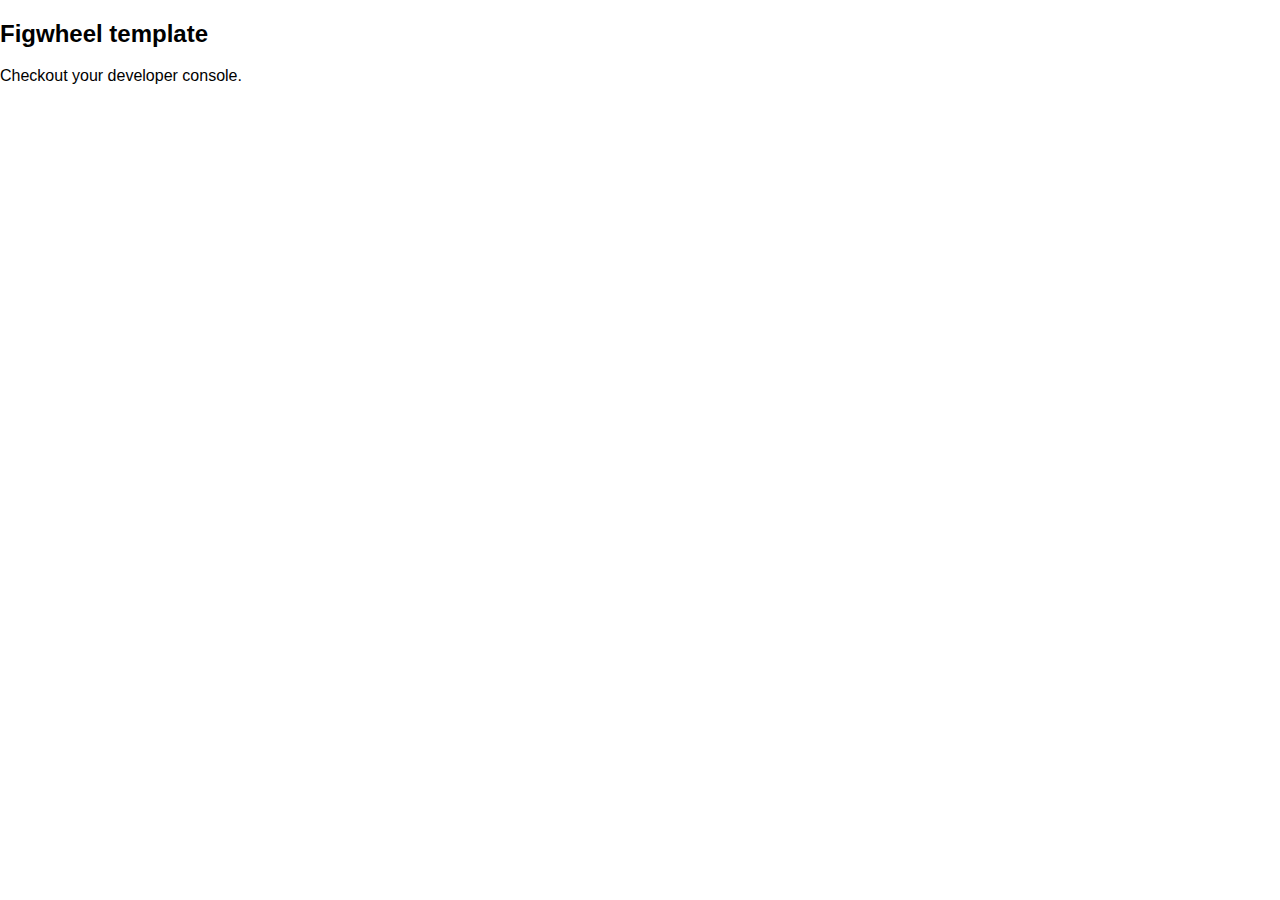
==== resources/public/index.html @ 598ed47c "Minor clean-up and tweaks" ====
<!DOCTYPE html>
<html>
<head>
    <meta charset="UTF-8">
    <meta name="viewport" content="width=device-width, initial-scale=1, maximum-scale=1, user-scalable=no">
    <script async defer src="https://buttons.github.io/buttons.js"></script>
    <link href="css/frow.min.css" rel="stylesheet" type="text/css">
    <link href="css/style.css" rel="stylesheet" type="text/css">
</head>
<body>
<div id="app">
    <h2>Figwheel template</h2>
    <p>Checkout your developer console.</p>
</div>
<script src="js/compiled/whats_up_doc.js" type="text/javascript"></script>
<script>whats_up_doc.core.run({"loading": "lazy", "more_options" : "etc"});</script>
</body>
</html>
---- resources/public/css/frow.min.css ----
/*!
 * Frow (https://github.com/Beg-in/frow)
 * Copyright 2016 Cody Sherman
 * Licensed under MIT (https://github.com/Beg-in/frow/blob/master/LICENSE)
 */
/*! normalize.css v4.2.0 | MIT License | github.com/necolas/normalize.css */html{font-family:sans-serif;line-height:1.15;-ms-text-size-adjust:100%;-webkit-text-size-adjust:100%}body{margin:0}article,aside,details,figcaption,figure,footer,header,main,menu,nav,section,summary{display:block}audio,canvas,progress,video{display:inline-block}audio:not([controls]){display:none;height:0}progress{vertical-align:baseline}[hidden],template{display:none}a{background-color:transparent;-webkit-text-decoration-skip:objects}a:active,a:hover{outline-width:0}abbr[title]{border-bottom:none;text-decoration:underline;text-decoration:underline dotted}b,strong{font-weight:inherit;font-weight:bolder}dfn{font-style:italic}h1{font-size:2em;margin:.67em 0}mark{background-color:#ff0;color:#000}small{font-size:80%}sub,sup{font-size:75%;line-height:0;position:relative;vertical-align:baseline}sub{bottom:-.25em}sup{top:-.5em}img{border-style:none}svg:not(:root){overflow:hidden}code,kbd,pre,samp{font-family:monospace,monospace;font-size:1em}figure{margin:1em 40px}hr{box-sizing:content-box;height:0;overflow:visible}button,input,optgroup,select,textarea{font:inherit;margin:0}optgroup{font-weight:700}button,input{overflow:visible}button,select{text-transform:none}[type=reset],[type=submit],button,html [type=button]{-webkit-appearance:button}[type=button]::-moz-focus-inner,[type=reset]::-moz-focus-inner,[type=submit]::-moz-focus-inner,button::-moz-focus-inner{border-style:none;padding:0}[type=button]:-moz-focusring,[type=reset]:-moz-focusring,[type=submit]:-moz-focusring,button:-moz-focusring{outline:1px dotted ButtonText}fieldset{border:1px solid silver;margin:0 2px;padding:.35em .625em .75em}legend{box-sizing:border-box;color:inherit;display:table;max-width:100%;padding:0;white-space:normal}textarea{overflow:auto}[type=checkbox],[type=radio]{box-sizing:border-box;padding:0}[type=number]::-webkit-inner-spin-button,[type=number]::-webkit-outer-spin-button{height:auto}[type=search]{-webkit-appearance:textfield;outline-offset:-2px}[type=search]::-webkit-search-cancel-button,[type=search]::-webkit-search-decoration{-webkit-appearance:none}::-webkit-input-placeholder{color:inherit;opacity:.54}::-webkit-file-upload-button{-webkit-appearance:button;font:inherit}*,:after,:before{box-sizing:border-box}a{color:#333;text-decoration:none}a:active,a:focus,a:hover{color:#0d0d0d}a:active,a:focus,a:hover,p a{text-decoration:underline}svg{display:block}ul{margin:0;padding:0}li{list-style-type:none}.frow-container{margin-right:auto;margin-left:auto;padding-left:15px;padding-right:15px}@media (min-width:768px){.frow-container{width:750px}}@media (min-width:992px){.frow-container{width:970px}}@media (min-width:1200px){.frow-container{width:1170px}}.frow{display:flex;flex-wrap:wrap;justify-content:center;align-content:flex-start}.frow.gutters{margin-left:-15px;margin-right:-15px}.frow.gutters>*{padding-left:15px;padding-right:15px}.frow.centered,.frow.centered-column{justify-content:center;align-items:center;align-content:center;height:100%}.frow.centered-column{flex-direction:column}.frow.row-start{flex-direction:row;justify-content:flex-start}.frow.row-center{flex-direction:row;justify-content:center}.frow.row-end{flex-direction:row;justify-content:flex-end}.frow.column-start{align-items:flex-start;align-content:flex-start}.frow.column-center,.frow.column-start{flex-direction:column;justify-content:flex-start}.frow.column-center{align-items:center;align-content:center}.frow.column-end{flex-direction:column;align-items:flex-end;align-content:flex-end;justify-content:flex-start}.frow.wrap{flex-wrap:wrap}.frow.wrap-reverse{flex-wrap:wrap-reverse}.frow.nowrap{flex-wrap:nowrap}.frow.direction-row{flex-direction:row}.frow.direction-reverse{flex-direction:row-reverse}.frow.direction-column{flex-direction:column}.frow.direction-column-reverse{flex-direction:column-reverse}.frow.justify-start{justify-content:flex-start}.frow.justify-end{justify-content:flex-end}.frow.justify-center{justify-content:center}.frow.justify-between{justify-content:space-between}.frow.justify-around{justify-content:space-around}.frow.items-start{align-items:flex-start}.frow.items-end{align-items:flex-end}.frow.items-center{align-items:center}.frow.items-stretch{align-items:stretch}.frow.items-baseline{align-items:baseline}.frow.content-start{align-content:flex-start}.frow.content-end{align-content:flex-end}.frow.content-center{align-content:center}.frow.content-between{align-content:space-between}.frow.content-around{align-content:space-around}.col-lg-1-1,.col-lg-1-2,.col-lg-1-3,.col-lg-1-4,.col-lg-1-5,.col-lg-1-6,.col-lg-1-7,.col-lg-1-8,.col-lg-1-9,.col-lg-1-10,.col-lg-1-11,.col-lg-1-12,.col-lg-2-2,.col-lg-2-3,.col-lg-2-4,.col-lg-2-5,.col-lg-2-6,.col-lg-2-7,.col-lg-2-8,.col-lg-2-9,.col-lg-2-10,.col-lg-2-11,.col-lg-2-12,.col-lg-3-3,.col-lg-3-4,.col-lg-3-5,.col-lg-3-6,.col-lg-3-7,.col-lg-3-8,.col-lg-3-9,.col-lg-3-10,.col-lg-3-11,.col-lg-3-12,.col-lg-4-4,.col-lg-4-5,.col-lg-4-6,.col-lg-4-7,.col-lg-4-8,.col-lg-4-9,.col-lg-4-10,.col-lg-4-11,.col-lg-4-12,.col-lg-5-5,.col-lg-5-6,.col-lg-5-7,.col-lg-5-8,.col-lg-5-9,.col-lg-5-10,.col-lg-5-11,.col-lg-5-12,.col-lg-6-6,.col-lg-6-7,.col-lg-6-8,.col-lg-6-9,.col-lg-6-10,.col-lg-6-11,.col-lg-6-12,.col-lg-7-7,.col-lg-7-8,.col-lg-7-9,.col-lg-7-10,.col-lg-7-11,.col-lg-7-12,.col-lg-8-8,.col-lg-8-9,.col-lg-8-10,.col-lg-8-11,.col-lg-8-12,.col-lg-9-9,.col-lg-9-10,.col-lg-9-11,.col-lg-9-12,.col-lg-10-10,.col-lg-10-11,.col-lg-10-12,.col-lg-11-11,.col-lg-11-12,.col-lg-12-12,.col-md-1-1,.col-md-1-2,.col-md-1-3,.col-md-1-4,.col-md-1-5,.col-md-1-6,.col-md-1-7,.col-md-1-8,.col-md-1-9,.col-md-1-10,.col-md-1-11,.col-md-1-12,.col-md-2-2,.col-md-2-3,.col-md-2-4,.col-md-2-5,.col-md-2-6,.col-md-2-7,.col-md-2-8,.col-md-2-9,.col-md-2-10,.col-md-2-11,.col-md-2-12,.col-md-3-3,.col-md-3-4,.col-md-3-5,.col-md-3-6,.col-md-3-7,.col-md-3-8,.col-md-3-9,.col-md-3-10,.col-md-3-11,.col-md-3-12,.col-md-4-4,.col-md-4-5,.col-md-4-6,.col-md-4-7,.col-md-4-8,.col-md-4-9,.col-md-4-10,.col-md-4-11,.col-md-4-12,.col-md-5-5,.col-md-5-6,.col-md-5-7,.col-md-5-8,.col-md-5-9,.col-md-5-10,.col-md-5-11,.col-md-5-12,.col-md-6-6,.col-md-6-7,.col-md-6-8,.col-md-6-9,.col-md-6-10,.col-md-6-11,.col-md-6-12,.col-md-7-7,.col-md-7-8,.col-md-7-9,.col-md-7-10,.col-md-7-11,.col-md-7-12,.col-md-8-8,.col-md-8-9,.col-md-8-10,.col-md-8-11,.col-md-8-12,.col-md-9-9,.col-md-9-10,.col-md-9-11,.col-md-9-12,.col-md-10-10,.col-md-10-11,.col-md-10-12,.col-md-11-11,.col-md-11-12,.col-md-12-12,.col-sm-1-1,.col-sm-1-2,.col-sm-1-3,.col-sm-1-4,.col-sm-1-5,.col-sm-1-6,.col-sm-1-7,.col-sm-1-8,.col-sm-1-9,.col-sm-1-10,.col-sm-1-11,.col-sm-1-12,.col-sm-2-2,.col-sm-2-3,.col-sm-2-4,.col-sm-2-5,.col-sm-2-6,.col-sm-2-7,.col-sm-2-8,.col-sm-2-9,.col-sm-2-10,.col-sm-2-11,.col-sm-2-12,.col-sm-3-3,.col-sm-3-4,.col-sm-3-5,.col-sm-3-6,.col-sm-3-7,.col-sm-3-8,.col-sm-3-9,.col-sm-3-10,.col-sm-3-11,.col-sm-3-12,.col-sm-4-4,.col-sm-4-5,.col-sm-4-6,.col-sm-4-7,.col-sm-4-8,.col-sm-4-9,.col-sm-4-10,.col-sm-4-11,.col-sm-4-12,.col-sm-5-5,.col-sm-5-6,.col-sm-5-7,.col-sm-5-8,.col-sm-5-9,.col-sm-5-10,.col-sm-5-11,.col-sm-5-12,.col-sm-6-6,.col-sm-6-7,.col-sm-6-8,.col-sm-6-9,.col-sm-6-10,.col-sm-6-11,.col-sm-6-12,.col-sm-7-7,.col-sm-7-8,.col-sm-7-9,.col-sm-7-10,.col-sm-7-11,.col-sm-7-12,.col-sm-8-8,.col-sm-8-9,.col-sm-8-10,.col-sm-8-11,.col-sm-8-12,.col-sm-9-9,.col-sm-9-10,.col-sm-9-11,.col-sm-9-12,.col-sm-10-10,.col-sm-10-11,.col-sm-10-12,.col-sm-11-11,.col-sm-11-12,.col-sm-12-12,.col-xs-1-1,.col-xs-1-2,.col-xs-1-3,.col-xs-1-4,.col-xs-1-5,.col-xs-1-6,.col-xs-1-7,.col-xs-1-8,.col-xs-1-9,.col-xs-1-10,.col-xs-1-11,.col-xs-1-12,.col-xs-2-2,.col-xs-2-3,.col-xs-2-4,.col-xs-2-5,.col-xs-2-6,.col-xs-2-7,.col-xs-2-8,.col-xs-2-9,.col-xs-2-10,.col-xs-2-11,.col-xs-2-12,.col-xs-3-3,.col-xs-3-4,.col-xs-3-5,.col-xs-3-6,.col-xs-3-7,.col-xs-3-8,.col-xs-3-9,.col-xs-3-10,.col-xs-3-11,.col-xs-3-12,.col-xs-4-4,.col-xs-4-5,.col-xs-4-6,.col-xs-4-7,.col-xs-4-8,.col-xs-4-9,.col-xs-4-10,.col-xs-4-11,.col-xs-4-12,.col-xs-5-5,.col-xs-5-6,.col-xs-5-7,.col-xs-5-8,.col-xs-5-9,.col-xs-5-10,.col-xs-5-11,.col-xs-5-12,.col-xs-6-6,.col-xs-6-7,.col-xs-6-8,.col-xs-6-9,.col-xs-6-10,.col-xs-6-11,.col-xs-6-12,.col-xs-7-7,.col-xs-7-8,.col-xs-7-9,.col-xs-7-10,.col-xs-7-11,.col-xs-7-12,.col-xs-8-8,.col-xs-8-9,.col-xs-8-10,.col-xs-8-11,.col-xs-8-12,.col-xs-9-9,.col-xs-9-10,.col-xs-9-11,.col-xs-9-12,.col-xs-10-10,.col-xs-10-11,.col-xs-10-12,.col-xs-11-11,.col-xs-11-12,.col-xs-12-12{width:100%}@media (min-width:0px){.col-xs-1-1{width:100%}.col-xs-1-2{width:50%}.col-xs-2-2{width:100%}.col-xs-1-3{width:33.33333%}.col-xs-2-3{width:66.66667%}.col-xs-3-3{width:100%}.col-xs-1-4{width:25%}.col-xs-2-4{width:50%}.col-xs-3-4{width:75%}.col-xs-4-4{width:100%}.col-xs-1-5{width:20%}.col-xs-2-5{width:40%}.col-xs-3-5{width:60%}.col-xs-4-5{width:80%}.col-xs-5-5{width:100%}.col-xs-1-6{width:16.66667%}.col-xs-2-6{width:33.33333%}.col-xs-3-6{width:50%}.col-xs-4-6{width:66.66667%}.col-xs-5-6{width:83.33333%}.col-xs-6-6{width:100%}.col-xs-1-7{width:14.28571%}.col-xs-2-7{width:28.57143%}.col-xs-3-7{width:42.85714%}.col-xs-4-7{width:57.14286%}.col-xs-5-7{width:71.42857%}.col-xs-6-7{width:85.71429%}.col-xs-7-7{width:100%}.col-xs-1-8{width:12.5%}.col-xs-2-8{width:25%}.col-xs-3-8{width:37.5%}.col-xs-4-8{width:50%}.col-xs-5-8{width:62.5%}.col-xs-6-8{width:75%}.col-xs-7-8{width:87.5%}.col-xs-8-8{width:100%}.col-xs-1-9{width:11.11111%}.col-xs-2-9{width:22.22222%}.col-xs-3-9{width:33.33333%}.col-xs-4-9{width:44.44444%}.col-xs-5-9{width:55.55556%}.col-xs-6-9{width:66.66667%}.col-xs-7-9{width:77.77778%}.col-xs-8-9{width:88.88889%}.col-xs-9-9{width:100%}.col-xs-1-10{width:10%}.col-xs-2-10{width:20%}.col-xs-3-10{width:30%}.col-xs-4-10{width:40%}.col-xs-5-10{width:50%}.col-xs-6-10{width:60%}.col-xs-7-10{width:70%}.col-xs-8-10{width:80%}.col-xs-9-10{width:90%}.col-xs-10-10{width:100%}.col-xs-1-11{width:9.09091%}.col-xs-2-11{width:18.18182%}.col-xs-3-11{width:27.27273%}.col-xs-4-11{width:36.36364%}.col-xs-5-11{width:45.45455%}.col-xs-6-11{width:54.54545%}.col-xs-7-11{width:63.63636%}.col-xs-8-11{width:72.72727%}.col-xs-9-11{width:81.81818%}.col-xs-10-11{width:90.90909%}.col-xs-11-11{width:100%}.col-xs-1-12{width:8.33333%}.col-xs-2-12{width:16.66667%}.col-xs-3-12{width:25%}.col-xs-4-12{width:33.33333%}.col-xs-5-12{width:41.66667%}.col-xs-6-12{width:50%}.col-xs-7-12{width:58.33333%}.col-xs-8-12{width:66.66667%}.col-xs-9-12{width:75%}.col-xs-10-12{width:83.33333%}.col-xs-11-12{width:91.66667%}.col-xs-12-12{width:100%}}@media (min-width:768px){.col-sm-1-1{width:100%}.col-sm-1-2{width:50%}.col-sm-2-2{width:100%}.col-sm-1-3{width:33.33333%}.col-sm-2-3{width:66.66667%}.col-sm-3-3{width:100%}.col-sm-1-4{width:25%}.col-sm-2-4{width:50%}.col-sm-3-4{width:75%}.col-sm-4-4{width:100%}.col-sm-1-5{width:20%}.col-sm-2-5{width:40%}.col-sm-3-5{width:60%}.col-sm-4-5{width:80%}.col-sm-5-5{width:100%}.col-sm-1-6{width:16.66667%}.col-sm-2-6{width:33.33333%}.col-sm-3-6{width:50%}.col-sm-4-6{width:66.66667%}.col-sm-5-6{width:83.33333%}.col-sm-6-6{width:100%}.col-sm-1-7{width:14.28571%}.col-sm-2-7{width:28.57143%}.col-sm-3-7{width:42.85714%}.col-sm-4-7{width:57.14286%}.col-sm-5-7{width:71.42857%}.col-sm-6-7{width:85.71429%}.col-sm-7-7{width:100%}.col-sm-1-8{width:12.5%}.col-sm-2-8{width:25%}.col-sm-3-8{width:37.5%}.col-sm-4-8{width:50%}.col-sm-5-8{width:62.5%}.col-sm-6-8{width:75%}.col-sm-7-8{width:87.5%}.col-sm-8-8{width:100%}.col-sm-1-9{width:11.11111%}.col-sm-2-9{width:22.22222%}.col-sm-3-9{width:33.33333%}.col-sm-4-9{width:44.44444%}.col-sm-5-9{width:55.55556%}.col-sm-6-9{width:66.66667%}.col-sm-7-9{width:77.77778%}.col-sm-8-9{width:88.88889%}.col-sm-9-9{width:100%}.col-sm-1-10{width:10%}.col-sm-2-10{width:20%}.col-sm-3-10{width:30%}.col-sm-4-10{width:40%}.col-sm-5-10{width:50%}.col-sm-6-10{width:60%}.col-sm-7-10{width:70%}.col-sm-8-10{width:80%}.col-sm-9-10{width:90%}.col-sm-10-10{width:100%}.col-sm-1-11{width:9.09091%}.col-sm-2-11{width:18.18182%}.col-sm-3-11{width:27.27273%}.col-sm-4-11{width:36.36364%}.col-sm-5-11{width:45.45455%}.col-sm-6-11{width:54.54545%}.col-sm-7-11{width:63.63636%}.col-sm-8-11{width:72.72727%}.col-sm-9-11{width:81.81818%}.col-sm-10-11{width:90.90909%}.col-sm-11-11{width:100%}.col-sm-1-12{width:8.33333%}.col-sm-2-12{width:16.66667%}.col-sm-3-12{width:25%}.col-sm-4-12{width:33.33333%}.col-sm-5-12{width:41.66667%}.col-sm-6-12{width:50%}.col-sm-7-12{width:58.33333%}.col-sm-8-12{width:66.66667%}.col-sm-9-12{width:75%}.col-sm-10-12{width:83.33333%}.col-sm-11-12{width:91.66667%}.col-sm-12-12{width:100%}}@media (min-width:992px){.col-md-1-1{width:100%}.col-md-1-2{width:50%}.col-md-2-2{width:100%}.col-md-1-3{width:33.33333%}.col-md-2-3{width:66.66667%}.col-md-3-3{width:100%}.col-md-1-4{width:25%}.col-md-2-4{width:50%}.col-md-3-4{width:75%}.col-md-4-4{width:100%}.col-md-1-5{width:20%}.col-md-2-5{width:40%}.col-md-3-5{width:60%}.col-md-4-5{width:80%}.col-md-5-5{width:100%}.col-md-1-6{width:16.66667%}.col-md-2-6{width:33.33333%}.col-md-3-6{width:50%}.col-md-4-6{width:66.66667%}.col-md-5-6{width:83.33333%}.col-md-6-6{width:100%}.col-md-1-7{width:14.28571%}.col-md-2-7{width:28.57143%}.col-md-3-7{width:42.85714%}.col-md-4-7{width:57.14286%}.col-md-5-7{width:71.42857%}.col-md-6-7{width:85.71429%}.col-md-7-7{width:100%}.col-md-1-8{width:12.5%}.col-md-2-8{width:25%}.col-md-3-8{width:37.5%}.col-md-4-8{width:50%}.col-md-5-8{width:62.5%}.col-md-6-8{width:75%}.col-md-7-8{width:87.5%}.col-md-8-8{width:100%}.col-md-1-9{width:11.11111%}.col-md-2-9{width:22.22222%}.col-md-3-9{width:33.33333%}.col-md-4-9{width:44.44444%}.col-md-5-9{width:55.55556%}.col-md-6-9{width:66.66667%}.col-md-7-9{width:77.77778%}.col-md-8-9{width:88.88889%}.col-md-9-9{width:100%}.col-md-1-10{width:10%}.col-md-2-10{width:20%}.col-md-3-10{width:30%}.col-md-4-10{width:40%}.col-md-5-10{width:50%}.col-md-6-10{width:60%}.col-md-7-10{width:70%}.col-md-8-10{width:80%}.col-md-9-10{width:90%}.col-md-10-10{width:100%}.col-md-1-11{width:9.09091%}.col-md-2-11{width:18.18182%}.col-md-3-11{width:27.27273%}.col-md-4-11{width:36.36364%}.col-md-5-11{width:45.45455%}.col-md-6-11{width:54.54545%}.col-md-7-11{width:63.63636%}.col-md-8-11{width:72.72727%}.col-md-9-11{width:81.81818%}.col-md-10-11{width:90.90909%}.col-md-11-11{width:100%}.col-md-1-12{width:8.33333%}.col-md-2-12{width:16.66667%}.col-md-3-12{width:25%}.col-md-4-12{width:33.33333%}.col-md-5-12{width:41.66667%}.col-md-6-12{width:50%}.col-md-7-12{width:58.33333%}.col-md-8-12{width:66.66667%}.col-md-9-12{width:75%}.col-md-10-12{width:83.33333%}.col-md-11-12{width:91.66667%}.col-md-12-12{width:100%}}@media (min-width:1200px){.col-lg-1-1{width:100%}.col-lg-1-2{width:50%}.col-lg-2-2{width:100%}.col-lg-1-3{width:33.33333%}.col-lg-2-3{width:66.66667%}.col-lg-3-3{width:100%}.col-lg-1-4{width:25%}.col-lg-2-4{width:50%}.col-lg-3-4{width:75%}.col-lg-4-4{width:100%}.col-lg-1-5{width:20%}.col-lg-2-5{width:40%}.col-lg-3-5{width:60%}.col-lg-4-5{width:80%}.col-lg-5-5{width:100%}.col-lg-1-6{width:16.66667%}.col-lg-2-6{width:33.33333%}.col-lg-3-6{width:50%}.col-lg-4-6{width:66.66667%}.col-lg-5-6{width:83.33333%}.col-lg-6-6{width:100%}.col-lg-1-7{width:14.28571%}.col-lg-2-7{width:28.57143%}.col-lg-3-7{width:42.85714%}.col-lg-4-7{width:57.14286%}.col-lg-5-7{width:71.42857%}.col-lg-6-7{width:85.71429%}.col-lg-7-7{width:100%}.col-lg-1-8{width:12.5%}.col-lg-2-8{width:25%}.col-lg-3-8{width:37.5%}.col-lg-4-8{width:50%}.col-lg-5-8{width:62.5%}.col-lg-6-8{width:75%}.col-lg-7-8{width:87.5%}.col-lg-8-8{width:100%}.col-lg-1-9{width:11.11111%}.col-lg-2-9{width:22.22222%}.col-lg-3-9{width:33.33333%}.col-lg-4-9{width:44.44444%}.col-lg-5-9{width:55.55556%}.col-lg-6-9{width:66.66667%}.col-lg-7-9{width:77.77778%}.col-lg-8-9{width:88.88889%}.col-lg-9-9{width:100%}.col-lg-1-10{width:10%}.col-lg-2-10{width:20%}.col-lg-3-10{width:30%}.col-lg-4-10{width:40%}.col-lg-5-10{width:50%}.col-lg-6-10{width:60%}.col-lg-7-10{width:70%}.col-lg-8-10{width:80%}.col-lg-9-10{width:90%}.col-lg-10-10{width:100%}.col-lg-1-11{width:9.09091%}.col-lg-2-11{width:18.18182%}.col-lg-3-11{width:27.27273%}.col-lg-4-11{width:36.36364%}.col-lg-5-11{width:45.45455%}.col-lg-6-11{width:54.54545%}.col-lg-7-11{width:63.63636%}.col-lg-8-11{width:72.72727%}.col-lg-9-11{width:81.81818%}.col-lg-10-11{width:90.90909%}.col-lg-11-11{width:100%}.col-lg-1-12{width:8.33333%}.col-lg-2-12{width:16.66667%}.col-lg-3-12{width:25%}.col-lg-4-12{width:33.33333%}.col-lg-5-12{width:41.66667%}.col-lg-6-12{width:50%}.col-lg-7-12{width:58.33333%}.col-lg-8-12{width:66.66667%}.col-lg-9-12{width:75%}.col-lg-10-12{width:83.33333%}.col-lg-11-12{width:91.66667%}.col-lg-12-12{width:100%}}.visible-lg,.visible-md,.visible-sm,.visible-xs{display:none!important}.hidden-lg,.hidden-md,.hidden-sm,.hidden-xs{display:block!important}.frow.hidden-lg,.frow.hidden-md,.frow.hidden-sm,.frow.hidden-xs{display:flex!important}@media (max-width:767px){.visible-xs{display:block!important}.frow.visible-xs{display:flex!important}.frow.hidden-xs,.hidden-xs{display:none!important}}@media (min-width:768px) and (max-width:991px){.visible-sm{display:block!important}.frow.visible-sm{display:flex!important}.frow.hidden-sm,.hidden-sm{display:none!important}}@media (min-width:992px) and (max-width:1199px){.visible-md{display:block!important}.frow.visible-md{display:flex!important}.frow.hidden-md,.hidden-md{display:none!important}}@media (min-width:1200px){.visible-lg{display:block!important}.frow.visible-lg{display:flex!important}.frow.hidden-lg,.hidden-lg{display:none!important}}.clickable:not([disabled]),[ng-click]:not([disabled]),[onclick]:not([disabled]){cursor:pointer!important}.not-clickable{cursor:default!important}.height-100{height:100%}.width-100{width:100%}.letsGo-hide{display:none!important}.card-shadow{box-shadow:0 1px 3px 0 #a0a0a0}.dark-card-shadow{box-shadow:0 1px 3px 0 #1b1b1b}.clearfix:after{content:"";display:table;clear:both}
---- resources/public/css/style.css ----
.nav-sidebar {

}

ul.nested {margin-left: 10px;}

.top-menu {
min-height: 58px;
}


ul > li {margin-left: 4px;
margin-bottom: 5px;}


.reading-frame {
max-width: 80ch;
border: "solid 2px black"
}



/* XS */
@media (max-width: 767px) {


}

/* XS, SM */
@media (max-width: 991px) {

}

/* SM */
@media (min-width: 768px) and (max-width: 991px) {

}

/* MD */
@media (min-width: 992px) and (max-width: 1199px) {

}

/* MD, LG */
@media (min-width: 992px) {

}

/* LG */
@media (min-width: 1200px) {

}
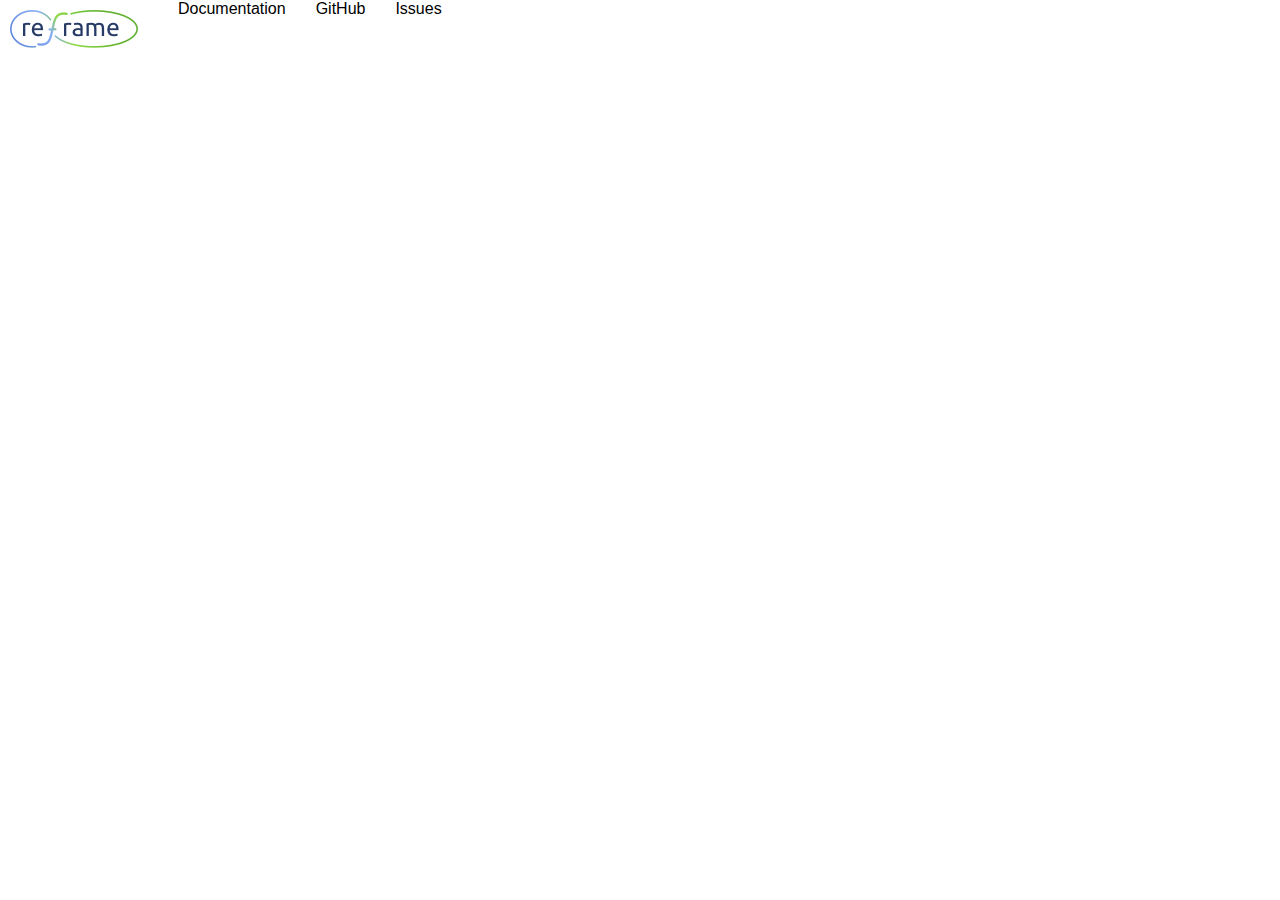
==== commit 2583f83d: "Clean up and move top menu to html" ====
--- a/resources/public/index.html
+++ b/resources/public/index.html
@@ -3,16 +3,29 @@
 <head>
     <meta charset="UTF-8">
     <meta name="viewport" content="width=device-width, initial-scale=1, maximum-scale=1, user-scalable=no">
-    <script async defer src="https://buttons.github.io/buttons.js"></script>
+
     <link href="css/frow.min.css" rel="stylesheet" type="text/css">
     <link href="css/style.css" rel="stylesheet" type="text/css">
 </head>
 <body>
+
+<div class="frow justify-start gutters item-stretch col-lg-11-12">
+    <div class="menu-panel">
+        <a href="http://re-frame.org">
+            <img src="img/re-frame_128w.png" style="margin: 10px"/>
+        </a>
+    </div>
+    <div class="menu-panel frow centered hidden-xs">Documentation</div>
+    <div class="menu-panel frow centered hidden-xs">GitHub</div>
+    <div class="menu-panel frow centered hidden-xs">Issues</div>
+</div>
+
 <div id="app">
-    <h2>Figwheel template</h2>
-    <p>Checkout your developer console.</p>
 </div>
 <script src="js/compiled/whats_up_doc.js" type="text/javascript"></script>
-<script>whats_up_doc.core.run({"loading": "lazy", "more_options" : "etc"});</script>
+<script>whats_up_doc.core.run({"root": "https://api.github.com/repos/Day8/re-frame/contents/docs/README.md?ref=develop",
+ "loading": "eager",
+  "more_options" : "etc"});
+</script>
 </body>
 </html>
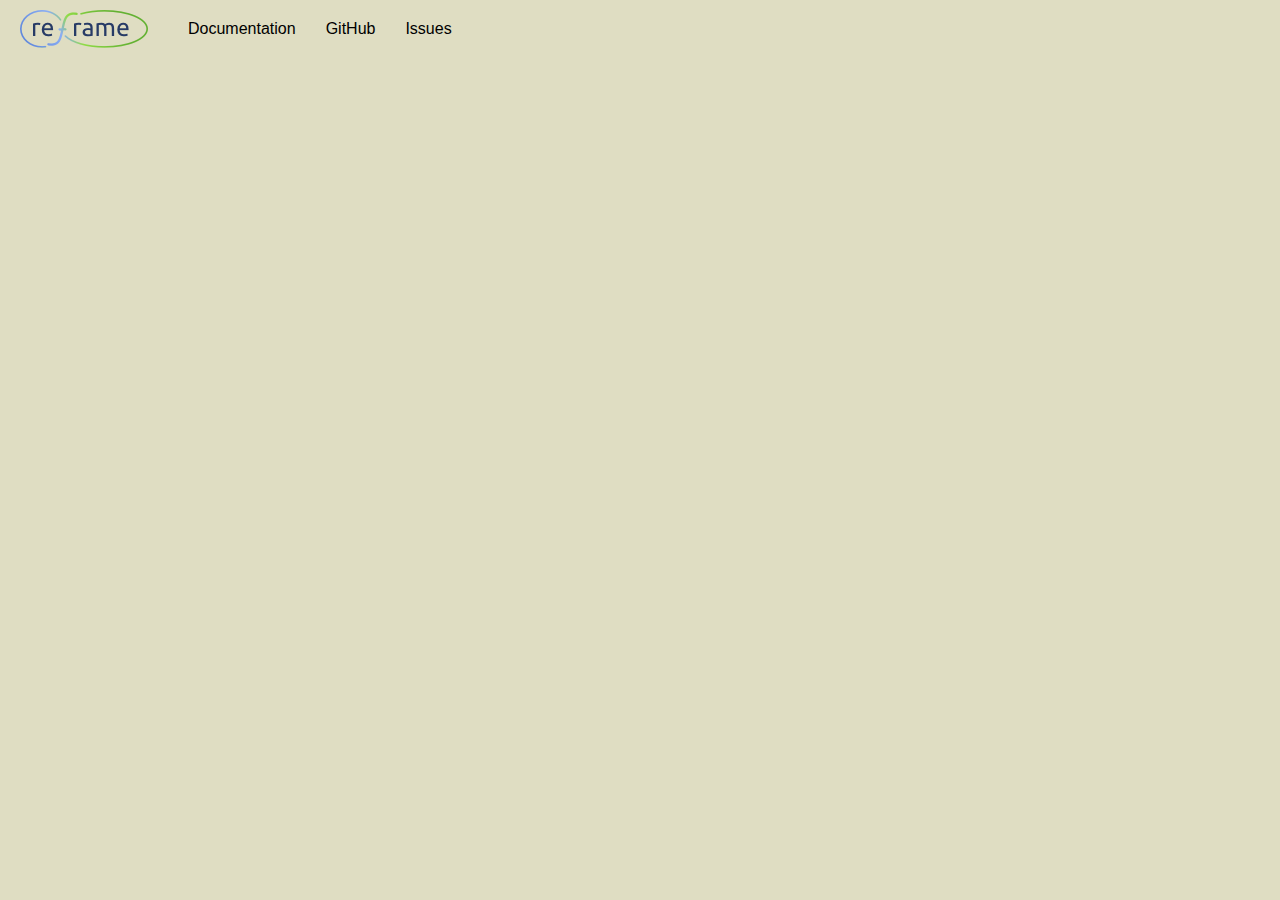
==== commit d54ad3be: "Styles and such - maybe not too pretty, but at least a start" ====
--- a/resources/public/index.html
+++ b/resources/public/index.html
@@ -25,6 +25,7 @@
 <script src="js/compiled/whats_up_doc.js" type="text/javascript"></script>
 <script>whats_up_doc.core.run({"root": "https://api.github.com/repos/Day8/re-frame/contents/docs/README.md?ref=develop",
  "loading": "eager",
+ "display": "inline",
   "more_options" : "etc"});
 </script>
 </body>
--- a/resources/public/css/style.css
+++ b/resources/public/css/style.css
@@ -1,52 +1,64 @@
-.nav-sidebar {
-
+body{
+    margin: 0 auto;
+    margin-left: 10px;
+    background: #DFDDC2;
+    font: Tahoma, Helvetica, Arial, Sans-Serif;
 }
 
-ul.nested {margin-left: 10px;}
 
-.top-menu {
-min-height: 58px;
+.main {}
+
+.menu-panel {min-height: 58px;}
+
+.toc-panel {}
+
+.reading-panel {};
+
+
+
+
+h1, h2, h3, h4 {
+	display: block; text-decoration: none;
+	font: Helvetica, Arial, Sans-Serif;
+
+ }
+
+h1 {
+  font-size: 1.8em;
+ }
+
+h2 {
+  font-size: 1.6em;
+ }
+h3 {
+  font-size: 1.4em;
+ }
+h4 {
+  font-size: 1.2em;
+ }
+
+pre {
+    margin: 10px;
+    background: #363427;
+    padding: 10px;
+    white-space: pre-wrap;
+	color: #F3EA94;
+	border-radius: 10px;
 }
 
+a {
+	text-decoration: none;
+	font: 1.2em Helvetica, Arial, Sans-Serif;
+	color: #001155;
+	 }
+
+a:hover {
+        color: black;
+  }
+
+
+ul.nested {margin-left: 10px;}
 
 ul > li {margin-left: 4px;
 margin-bottom: 5px;}
 
-
-.reading-frame {
-max-width: 80ch;
-border: "solid 2px black"
-}
-
-
-
-/* XS */
-@media (max-width: 767px) {
-
-
-}
-
-/* XS, SM */
-@media (max-width: 991px) {
-
-}
-
-/* SM */
-@media (min-width: 768px) and (max-width: 991px) {
-
-}
-
-/* MD */
-@media (min-width: 992px) and (max-width: 1199px) {
-
-}
-
-/* MD, LG */
-@media (min-width: 992px) {
-
-}
-
-/* LG */
-@media (min-width: 1200px) {
-
-}